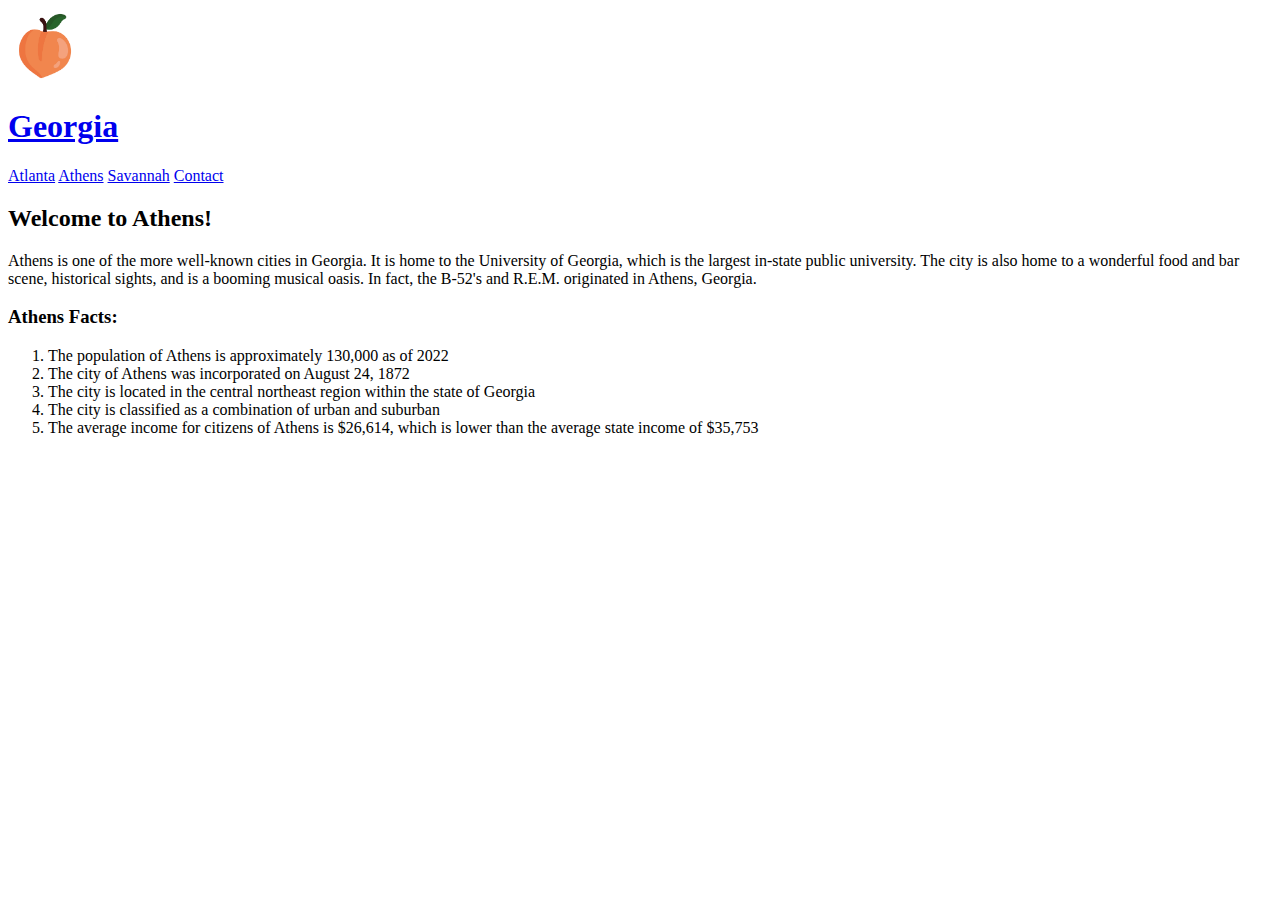
==== athens.html @ bfe95c4f "Update athens.html (Section B)" ====
<!DOCTYPE html>
<html>
    <head>
        <link rel="stylesheet" href="styles.css">
        <meta charset="utf-8">
        <title>Athens, GA</title>
    </head>
    <body>
        <header></header>
            <a id="homepage-link" href="index.html">
                <img alt="logo" src="peach-image.jpg" height="75px">
                <h1>Georgia</h1>
            </a>
            <nav>
                <a id="atlanta-link" href="atlanta.html">Atlanta</a>
                <a id="athens-link" href="athens.html">Athens</a>
                <a id="savannah-link" href="savannah.html">Savannah</a>
                <a id="contact-link" href="contact.html">Contact</a>
            </nav>
        </header>
        <section class="info">
            <div class="info-text">
                <h2>Welcome to Athens!</h2>
                <p>Athens is one of the more well-known cities in Georgia. It is home to the University of Georgia, which is the largest in-state public university. The city is also home to a wonderful food and bar scene, historical sights, and is a booming musical oasis. In fact, the B-52's and R.E.M. originated in Athens, Georgia. </p>
                <h3>Athens Facts:</h3>
                <ol>
                    <li>The population of Athens is approximately 130,000 as of 2022</li>
                    <li>The city of Athens was incorporated on August 24, 1872</li>
                    <li>The city is located in the central northeast region within the state of Georgia</li>
                    <li>The city is classified as a combination of urban and suburban</li>
                    <li>The average income for citizens of Athens is $26,614, which is lower than the average state income of $35,753</li>
                </ol>
            </div>
                <aside><iframe src="https://www.google.com/maps/embed?pb=!1m18!1m12!1m3!1d2042922.2141607476!2d-85.00819366750984!3d32.759205762283095!2m3!1f0!2f0!3f0!3m2!1i1024!2i768!4f13.1!3m3!1m2!1s0x88f66d19b4b433b9%3A0x4d747202d69d617c!2sAthens%2C%20GA!5e0!3m2!1sen!2sus!4v1725477421461!5m2!1sen!2sus" width="600" height="450" style="border:0;" allowfullscreen="" loading="lazy" referrerpolicy="no-referrer-when-downgrade"></iframe></aside>
        </section>
    </body>
</html>
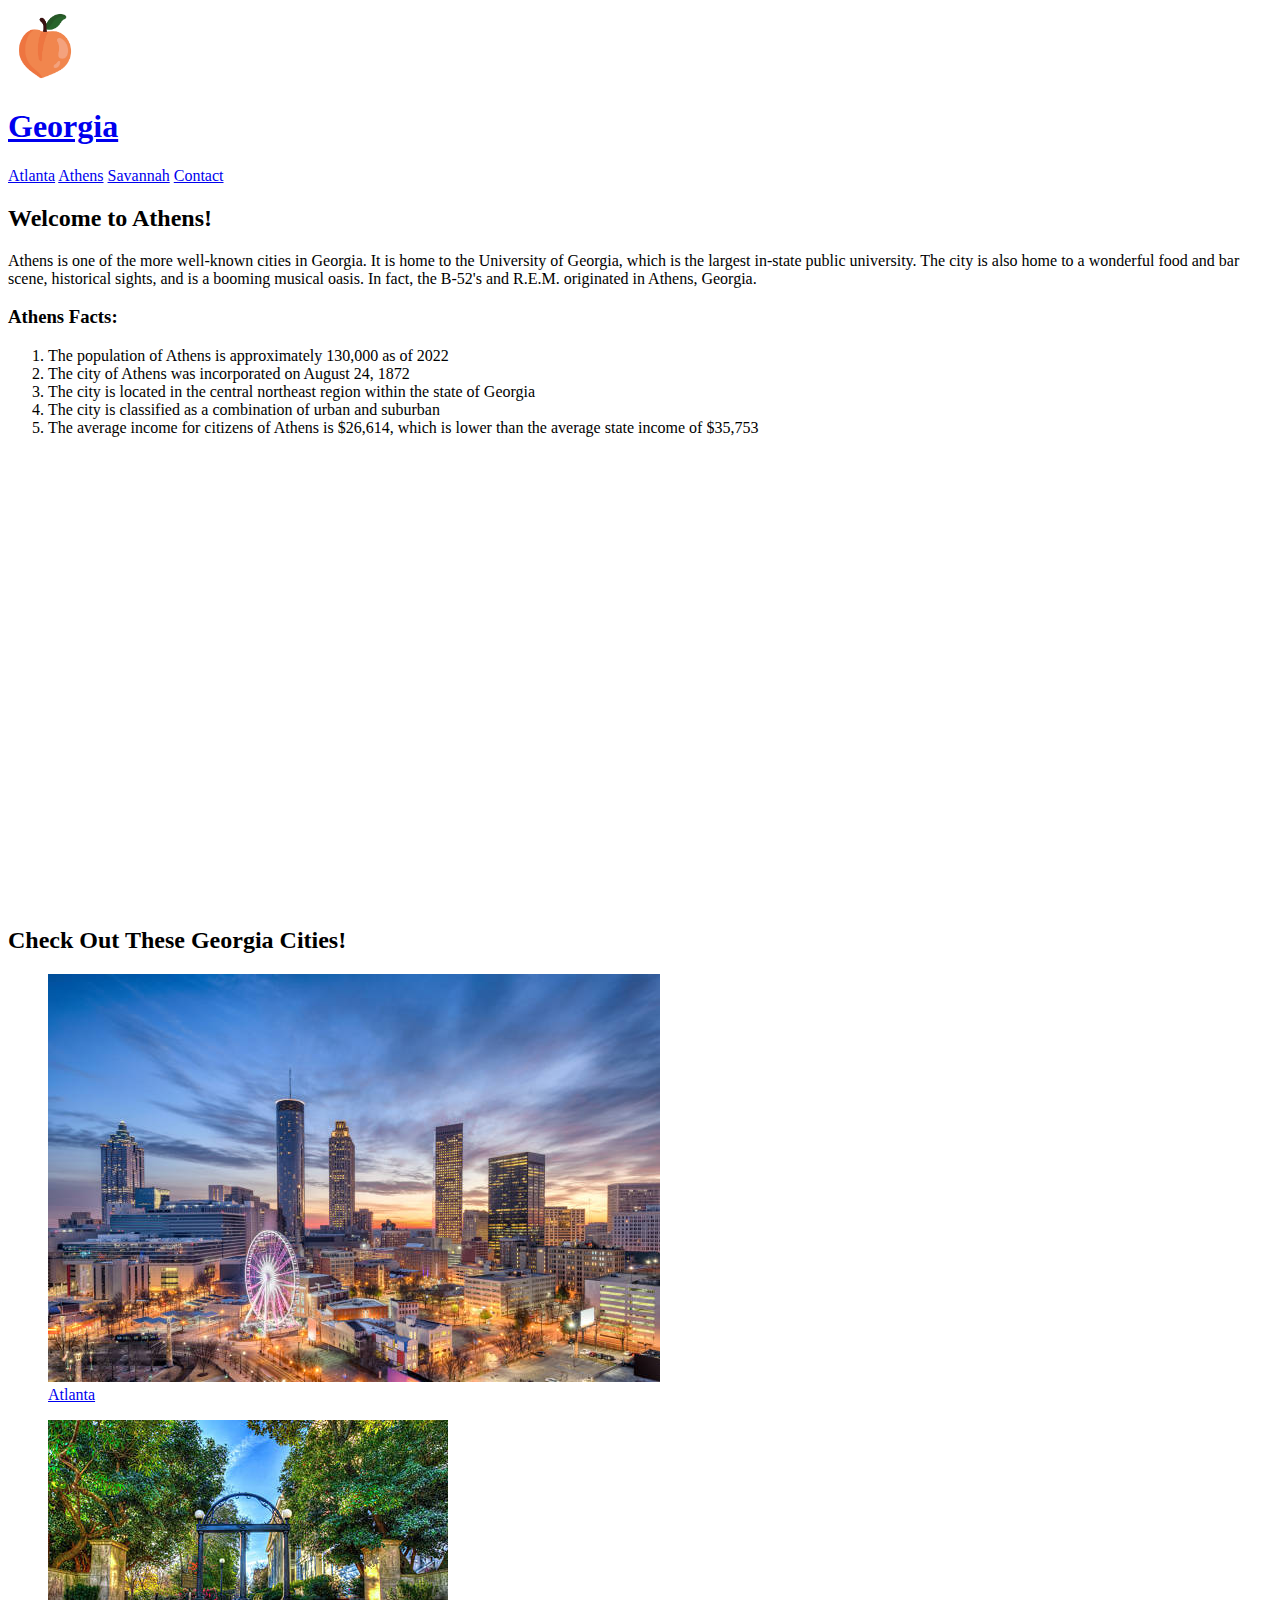
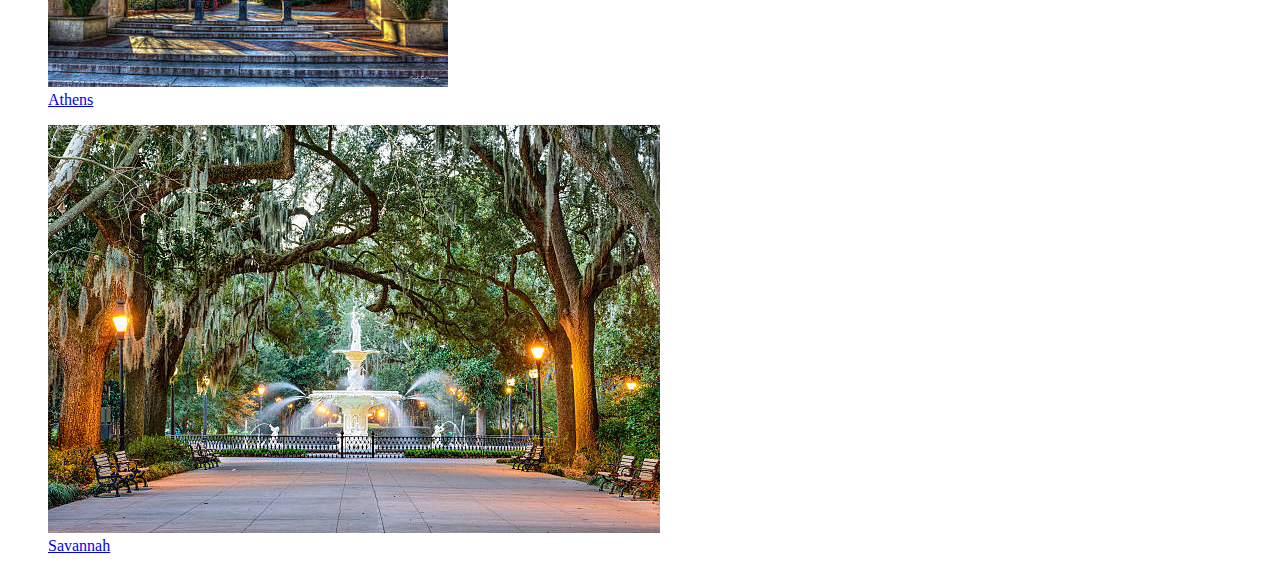
==== commit 457dabfa: "Update athens.html" ====
--- a/athens.html
+++ b/athens.html
@@ -33,5 +33,28 @@
             </div>
                 <aside><iframe src="https://www.google.com/maps/embed?pb=!1m18!1m12!1m3!1d2042922.2141607476!2d-85.00819366750984!3d32.759205762283095!2m3!1f0!2f0!3f0!3m2!1i1024!2i768!4f13.1!3m3!1m2!1s0x88f66d19b4b433b9%3A0x4d747202d69d617c!2sAthens%2C%20GA!5e0!3m2!1sen!2sus!4v1725477421461!5m2!1sen!2sus" width="600" height="450" style="border:0;" allowfullscreen="" loading="lazy" referrerpolicy="no-referrer-when-downgrade"></iframe></aside>
         </section>
+        <section class="city-links">
+            <h2>Check Out These Georgia Cities!</h2>
+            <div class="city-link-group">
+                <a id="atlanta-img-link" href="atlanta.html">
+                    <figure id="fig-atlanta">
+                        <img class="imglink" src="atlanta-skyline.jpg" id="atlanta-link-img" alt="Image of Atlanta, GA">
+                        <figcaption>Atlanta</figcaption>
+                    </figure>
+                </a>
+                <a id="athens-img-link" href="athens.html">
+                    <figure id="fig-athens">
+                        <img class="imglink" src="athens-arch.jpg" id="athens-link-img" alt="Image of Athens, GA">
+                        <figcaption>Athens</figcaption>
+                    </figure>
+                </a>
+                <a id="savannah-img-link" href="savannah.html">
+                    <figure id="fig-savannah">
+                        <img class="imglink" src="savannah-image.jpg" id="savannah-link-img" alt="Image of Savannah, GA">
+                        <figcaption>Savannah</figcaption>
+                    </figure>
+                </a>
+            </div>
+        </section>
     </body>
 </html>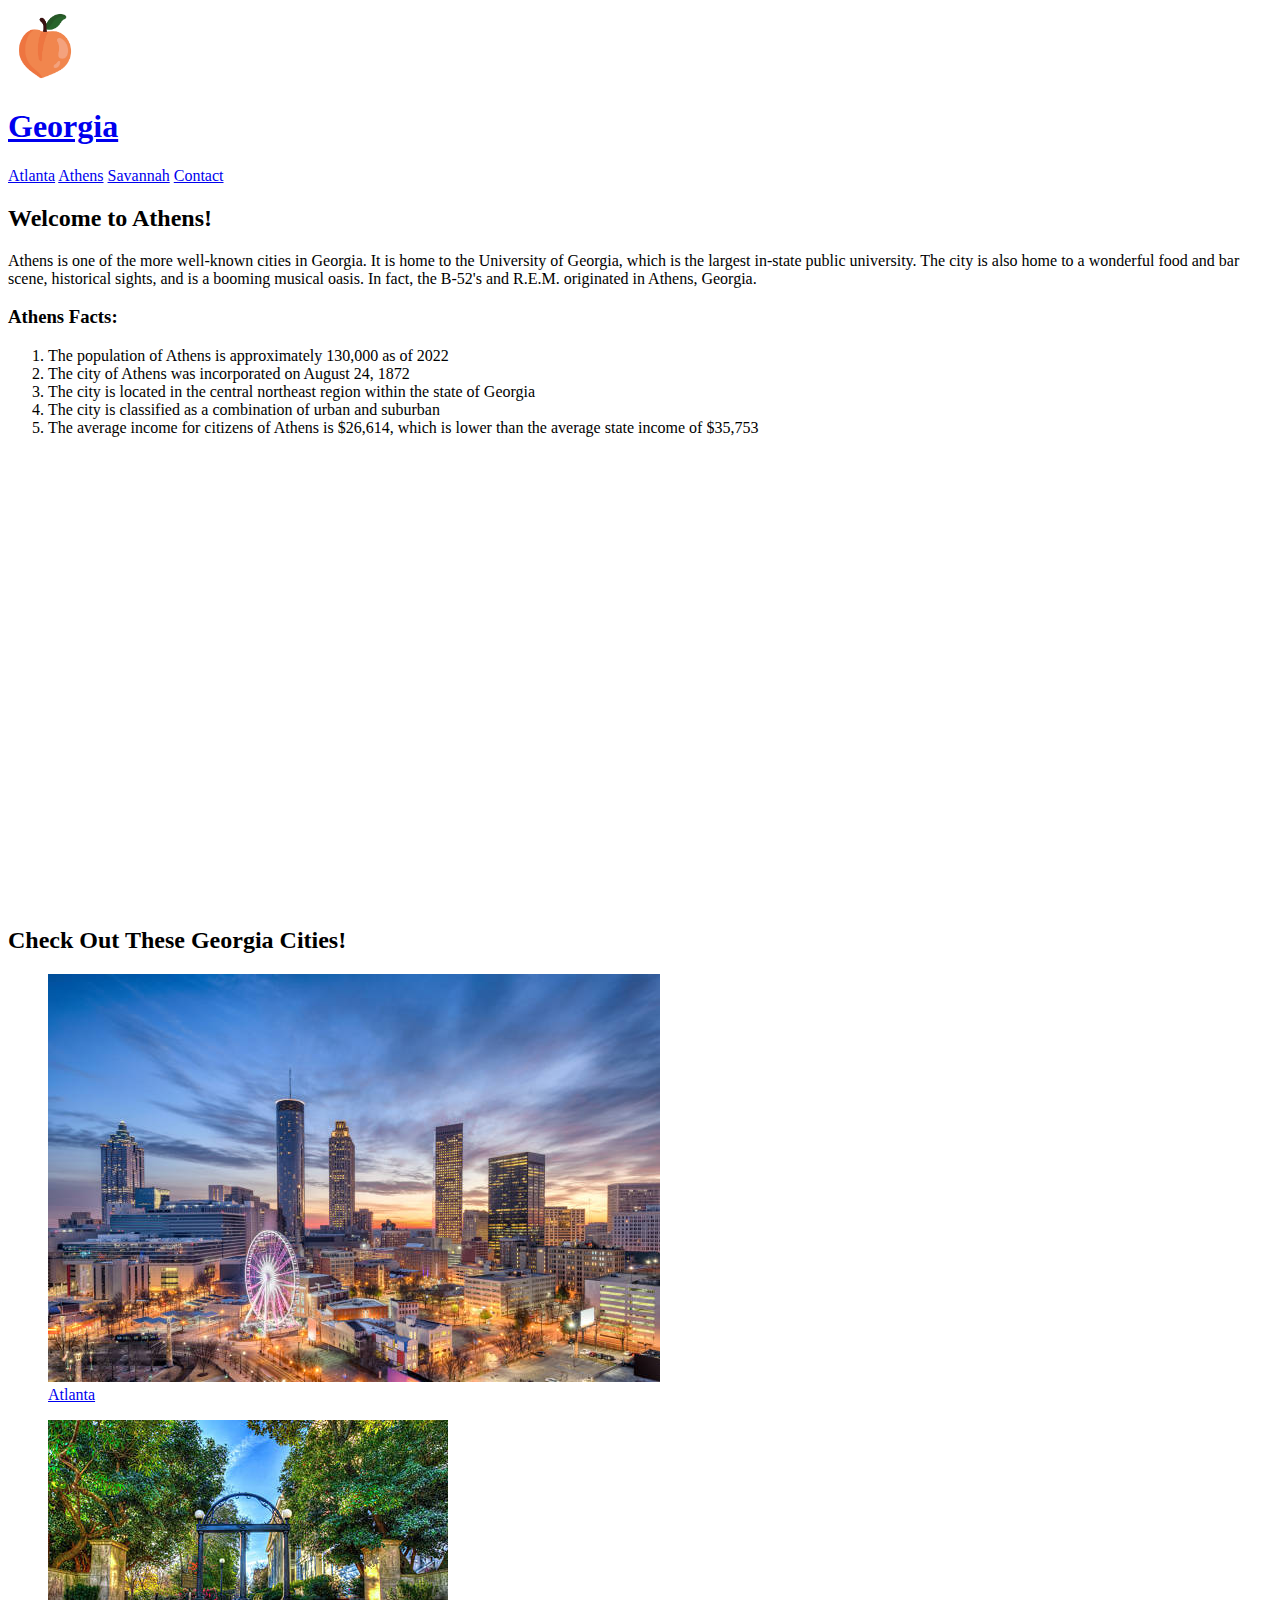
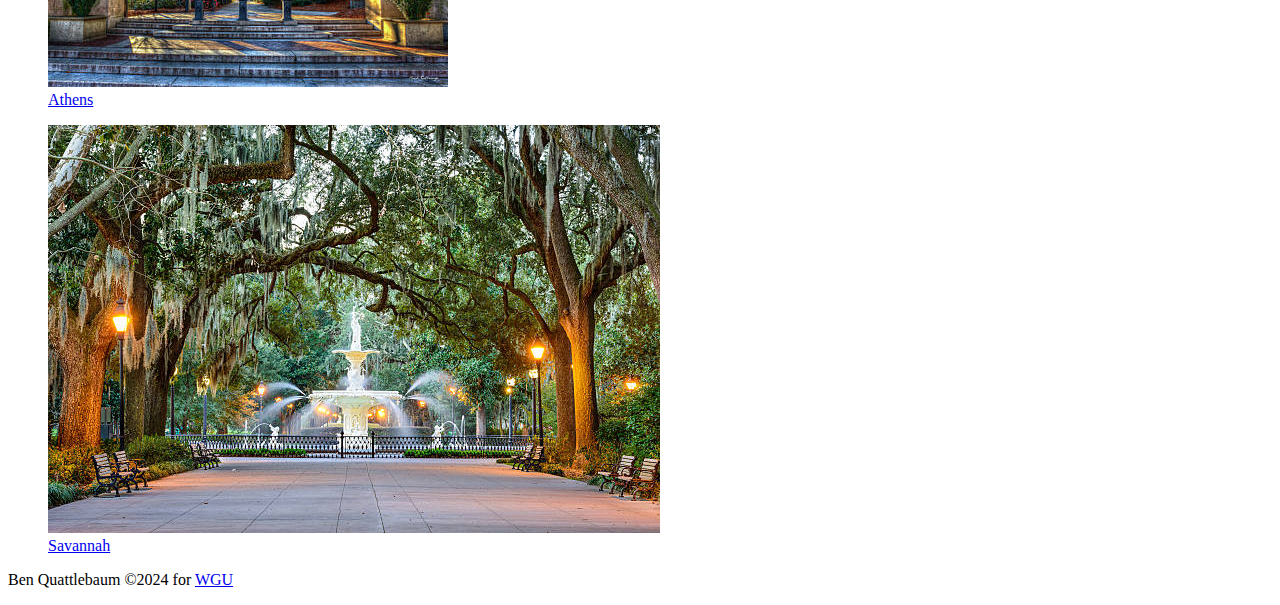
==== commit a583fd9f: "Update athens.html" ====
--- a/athens.html
+++ b/athens.html
@@ -56,5 +56,8 @@
                 </a>
             </div>
         </section>
+        <footer>
+            <p>Ben Quattlebaum ©2024 for <a href="https://www.wgu.edu/" target="_blank">WGU</a></p>
+        </footer>
     </body>
 </html>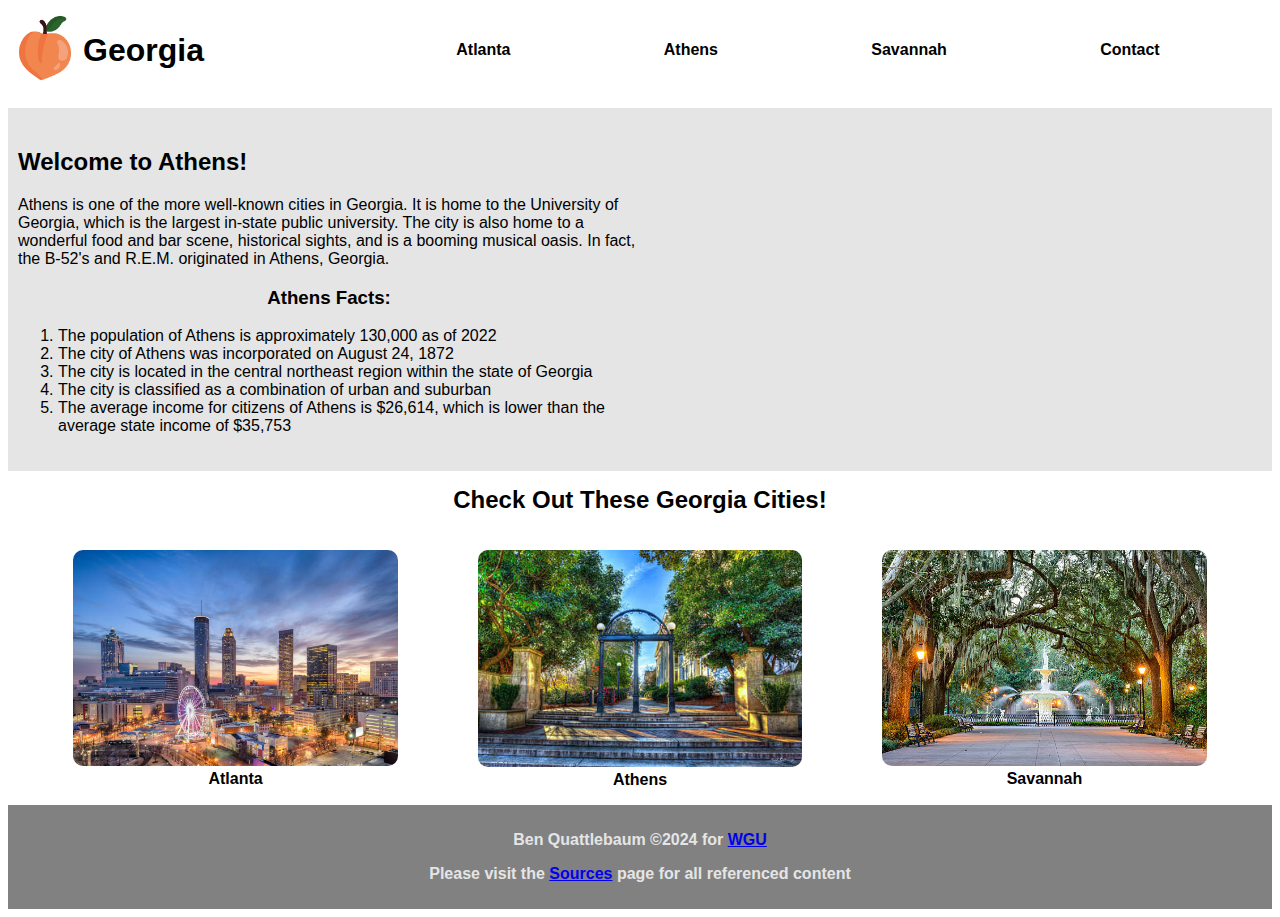
==== commit 785e7827: "Added Sources Page" ====
--- a/athens.html
+++ b/athens.html
@@ -6,7 +6,7 @@
         <title>Athens, GA</title>
     </head>
     <body>
-        <header></header>
+        <header>
             <a id="homepage-link" href="index.html">
                 <img alt="logo" src="peach-image.jpg" height="75px">
                 <h1>Georgia</h1>
@@ -18,6 +18,7 @@
                 <a id="contact-link" href="contact.html">Contact</a>
             </nav>
         </header>
+        <main>
         <section class="info">
             <div class="info-text">
                 <h2>Welcome to Athens!</h2>
@@ -56,8 +57,10 @@
                 </a>
             </div>
         </section>
+        </main>
         <footer>
             <p>Ben Quattlebaum ©2024 for <a href="https://www.wgu.edu/" target="_blank">WGU</a></p>
+            <p>Please visit the <a id="sources-link" href="sources.html">Sources</a> page for all referenced content</p>
         </footer>
     </body>
 </html>--- a/styles.css
+++ b/styles.css
@@ -0,0 +1,177 @@
+* {
+    font-family: sans-serif;
+    box-sizing: border-box;
+}
+
+header {
+    position: fixed;
+    top: 0;
+    width: 100%;
+    height: 100px;
+    background-color: white;
+    display: flex;
+}
+
+header #homepage-link {
+    display: flex;
+    width: 25%;
+    margin: auto 0;
+    text-decoration: none;
+    color: black;
+}
+
+header nav {
+    display: flex;
+    width: 75%;
+    margin: auto 0;
+    justify-content: space-evenly;   
+}
+
+nav a {
+    text-decoration: none;
+    margin: 0 25px;
+    font-weight: 800;
+    color: black;
+}
+
+.info {
+    position: relative;
+    top: 100px;
+    z-index: -1;
+    background-color: rgb(229, 229, 229);
+    padding: 20px 10px 100px 10px;
+    width: 100%;
+    display: flex;
+    flex-direction: row;
+    justify-content: space-evenly;
+}
+
+.info-text {
+    width: 50%;
+}
+
+.main-img {
+    width: 40%;
+    max-width: 350px;
+}
+
+.main-img img {
+    width: 100%;
+}
+
+table {
+    border-collapse: collapse;
+    margin: 0 auto;
+}
+
+table, th, td {
+    border: 1px solid black;
+    padding: 5px;
+    text-align: center;
+}
+
+th {
+    background-color: rgb(129, 129, 129);
+    color: rgb(229, 229, 229);
+}
+
+.info h3 {
+    text-align: center;
+}
+
+aside {
+    position: relative;
+    overflow: hidden;
+    width: 50%;
+    padding: 10px;
+}
+
+iframe {
+    position: absolute;
+    top: 0;
+    left: 0;
+    bottom: 0;
+    right: 0;
+    width: 100%;
+    height: 100%;
+    margin-left: 20px;
+}
+
+.city-links {
+    background-color: white;
+    width: 100%;
+}
+
+.imglink {
+    width: 100%;
+    object-fit: cover;
+    border-radius: 10px;
+}
+
+figcaption {
+    width: 100%;
+    text-align: center;
+    color: black;
+}
+
+.city-links h2 {
+    text-align: center;
+    padding: 15px 0 0 0;
+}
+
+.city-link-group a {
+    text-decoration: none;
+    font-weight: 800;
+    width: 32%;
+}
+
+.city-link-group {
+    display: flex;
+    justify-content: center;
+}
+
+footer {
+    background-color: rgb(129, 129, 129);
+    color: rgb(229, 229, 229);
+    text-align: center;
+    font-weight: 600;
+    padding: 10px;
+}
+
+.form-main {
+    position: relative;
+    top: 80px;
+    width: 100%;
+    background-color: rgb(229, 229, 229);
+    padding: 20px 10px 100px 10px;
+}
+
+.form-main h2 {
+    text-align: center;
+}
+
+form {
+    text-align: center;
+}
+
+label, input {
+    margin-bottom: 15px;
+    z-index: 1000 !important;
+    color: black;
+}
+
+button {
+    padding: 1px 10px;
+    margin-top: 10px;
+}
+
+nav a:hover {
+    color: green;
+    transform: scale(110%);
+}
+#form-img {
+    width: 10%;
+    float: inline;
+    margin: 0 45% 20px;
+    max-width: 75px;
+}